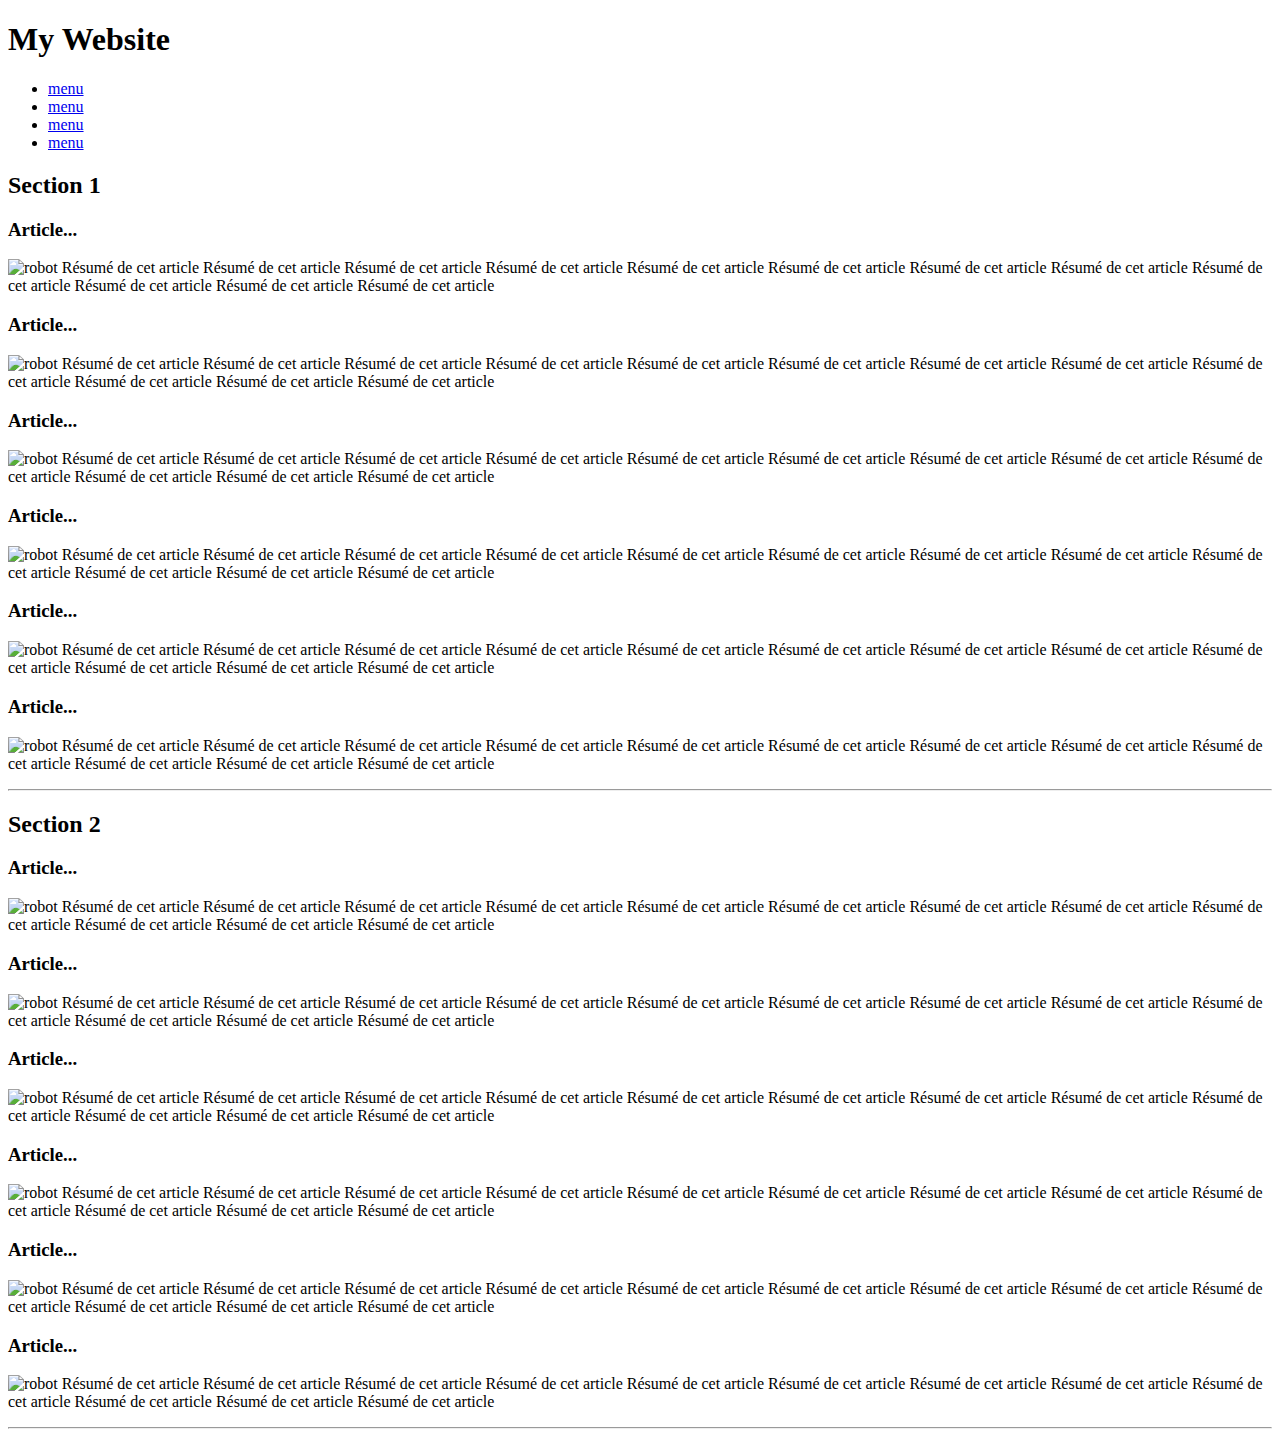
==== www/news.htm @ 4d04bbe4 "ok" ====
<!DOCTYPE html>
<html>
<head>
	<title>Balises sémantiques</title>

	<meta charset="UTF-8"/>
</head>

<body>

<div id="main">

<header>
    <h1>My Website</h1>
</header>
<nav>
    <ul>
        <li><a href="#">menu</a></li>
        <li><a href="#">menu</a></li>
        <li><a href="#">menu</a></li>
        <li><a href="#">menu</a></li>
    </ul>
</nav>
    <section>
        <header>
            <h2>Section 1</h2>
        </header>
        <article>
            <h3>Article...</h3>
            <p>
                <img src="/images/robot.jpg" alt="robot" />
                Résumé de cet article Résumé de cet article Résumé de cet article
                Résumé de cet article Résumé de cet article Résumé de cet article
                Résumé de cet article Résumé de cet article Résumé de cet article
                Résumé de cet article Résumé de cet article Résumé de cet article
            </p>
        </article>
        <article>
            <h3>Article...</h3>
            <p>
                <img src="/images/robot.jpg" alt="robot" />
                Résumé de cet article Résumé de cet article Résumé de cet article
                Résumé de cet article Résumé de cet article Résumé de cet article
                Résumé de cet article Résumé de cet article Résumé de cet article
                Résumé de cet article Résumé de cet article Résumé de cet article
            </p>
        </article>
        <article>
            <h3>Article...</h3>
            <p>
                <img src="/images/robot.jpg" alt="robot" />
                Résumé de cet article Résumé de cet article Résumé de cet article
                Résumé de cet article Résumé de cet article Résumé de cet article
                Résumé de cet article Résumé de cet article Résumé de cet article
                Résumé de cet article Résumé de cet article Résumé de cet article
            </p>
        </article>
        <article>
            <h3>Article...</h3>
            <p>
                <img src="/images/robot.jpg" alt="robot" />
                Résumé de cet article Résumé de cet article Résumé de cet article
                Résumé de cet article Résumé de cet article Résumé de cet article
                Résumé de cet article Résumé de cet article Résumé de cet article
                Résumé de cet article Résumé de cet article Résumé de cet article
            </p>
        </article>
        <article>
            <h3>Article...</h3>
            <p>
                <img src="/images/robot.jpg" alt="robot" />
                Résumé de cet article Résumé de cet article Résumé de cet article
                Résumé de cet article Résumé de cet article Résumé de cet article
                Résumé de cet article Résumé de cet article Résumé de cet article
                Résumé de cet article Résumé de cet article Résumé de cet article
            </p>
        </article>
        <article>
            <h3>Article...</h3>
            <p>
                <img src="/images/robot.jpg" alt="robot" />
                Résumé de cet article Résumé de cet article Résumé de cet article
                Résumé de cet article Résumé de cet article Résumé de cet article
                Résumé de cet article Résumé de cet article Résumé de cet article
                Résumé de cet article Résumé de cet article Résumé de cet article
            </p>
        </article>
        <footer><hr /></footer>
</section>


    <section>
        <header>
            <h2>Section 2</h2>
        </header>
        <article>
            <h3>Article...</h3>
            <p>
                <img src="/images/robot.jpg" alt="robot" />
                Résumé de cet article Résumé de cet article Résumé de cet article
                Résumé de cet article Résumé de cet article Résumé de cet article
                Résumé de cet article Résumé de cet article Résumé de cet article
                Résumé de cet article Résumé de cet article Résumé de cet article
            </p>
        </article>
        <article>
            <h3>Article...</h3>
            <p>
                <img src="/images/robot.jpg" alt="robot" />
                Résumé de cet article Résumé de cet article Résumé de cet article
                Résumé de cet article Résumé de cet article Résumé de cet article
                Résumé de cet article Résumé de cet article Résumé de cet article
                Résumé de cet article Résumé de cet article Résumé de cet article
            </p>
        </article>
        <article>
            <h3>Article...</h3>
            <p>
                <img src="/images/robot.jpg" alt="robot" />
                Résumé de cet article Résumé de cet article Résumé de cet article
                Résumé de cet article Résumé de cet article Résumé de cet article
                Résumé de cet article Résumé de cet article Résumé de cet article
                Résumé de cet article Résumé de cet article Résumé de cet article
            </p>
        </article>
        <article>
            <h3>Article...</h3>
            <p>
                <img src="/images/robot.jpg" alt="robot" />
                Résumé de cet article Résumé de cet article Résumé de cet article
                Résumé de cet article Résumé de cet article Résumé de cet article
                Résumé de cet article Résumé de cet article Résumé de cet article
                Résumé de cet article Résumé de cet article Résumé de cet article
            </p>
        </article>
        <article>
            <h3>Article...</h3>
            <p>
                <img src="/images/robot.jpg" alt="robot" />
                Résumé de cet article Résumé de cet article Résumé de cet article
                Résumé de cet article Résumé de cet article Résumé de cet article
                Résumé de cet article Résumé de cet article Résumé de cet article
                Résumé de cet article Résumé de cet article Résumé de cet article
            </p>
        </article>
        <article>
            <h3>Article...</h3>
            <p>
                <img src="/images/robot.jpg" alt="robot" />
                Résumé de cet article Résumé de cet article Résumé de cet article
                Résumé de cet article Résumé de cet article Résumé de cet article
                Résumé de cet article Résumé de cet article Résumé de cet article
                Résumé de cet article Résumé de cet article Résumé de cet article
            </p>
        </article>
        <footer><hr /></footer>
    </section>
<footer></footer>

</div>



</body>
</html>
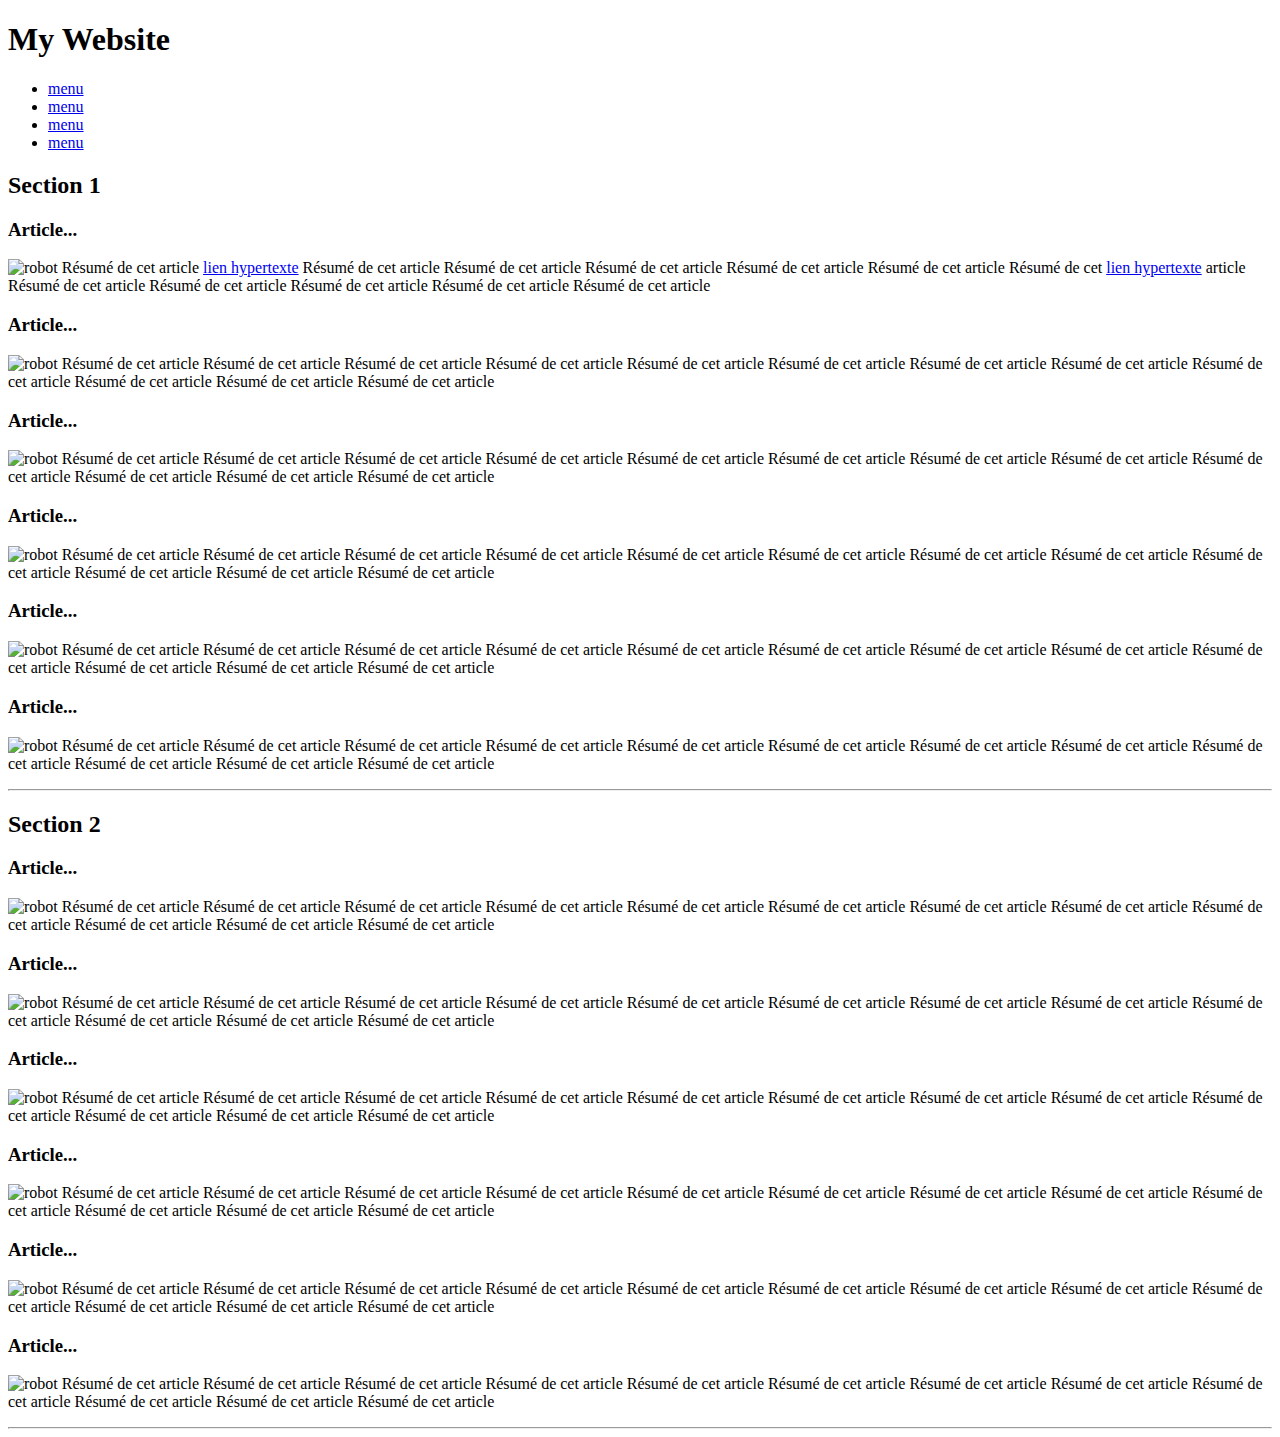
==== commit 921c9de6: "ok" ====
--- a/www/news.htm
+++ b/www/news.htm
@@ -2,15 +2,16 @@
 <html>
 <head>
 	<title>Balises sémantiques</title>
+	<meta charset="UTF-8"/>
 
-	<meta charset="UTF-8"/>
+	<link rel="stylesheet" type="text/css" href="/css/news.css"/>
 </head>
 
 <body>
 
 <div id="main">
 
-<header>
+<header id="entetePrincipal">
     <h1>My Website</h1>
 </header>
 <nav>
@@ -21,7 +22,7 @@
         <li><a href="#">menu</a></li>
     </ul>
 </nav>
-    <section>
+    <section id="section1">
         <header>
             <h2>Section 1</h2>
         </header>
@@ -29,15 +30,15 @@
             <h3>Article...</h3>
             <p>
                 <img src="/images/robot.jpg" alt="robot" />
+                Résumé de cet article <a class="reference" href="#">lien hypertexte</a> Résumé de cet article Résumé de cet article
                 Résumé de cet article Résumé de cet article Résumé de cet article
-                Résumé de cet article Résumé de cet article Résumé de cet article
-                Résumé de cet article Résumé de cet article Résumé de cet article
+                Résumé de cet <a class="reference" href="#">lien hypertexte</a> article Résumé de cet article Résumé de cet article
                 Résumé de cet article Résumé de cet article Résumé de cet article
             </p>
         </article>
         <article>
             <h3>Article...</h3>
-            <p>
+            <p class="reference">
                 <img src="/images/robot.jpg" alt="robot" />
                 Résumé de cet article Résumé de cet article Résumé de cet article
                 Résumé de cet article Résumé de cet article Résumé de cet article
@@ -89,7 +90,7 @@
 </section>
 
 
-    <section>
+    <section id="section2">
         <header>
             <h2>Section 2</h2>
         </header>
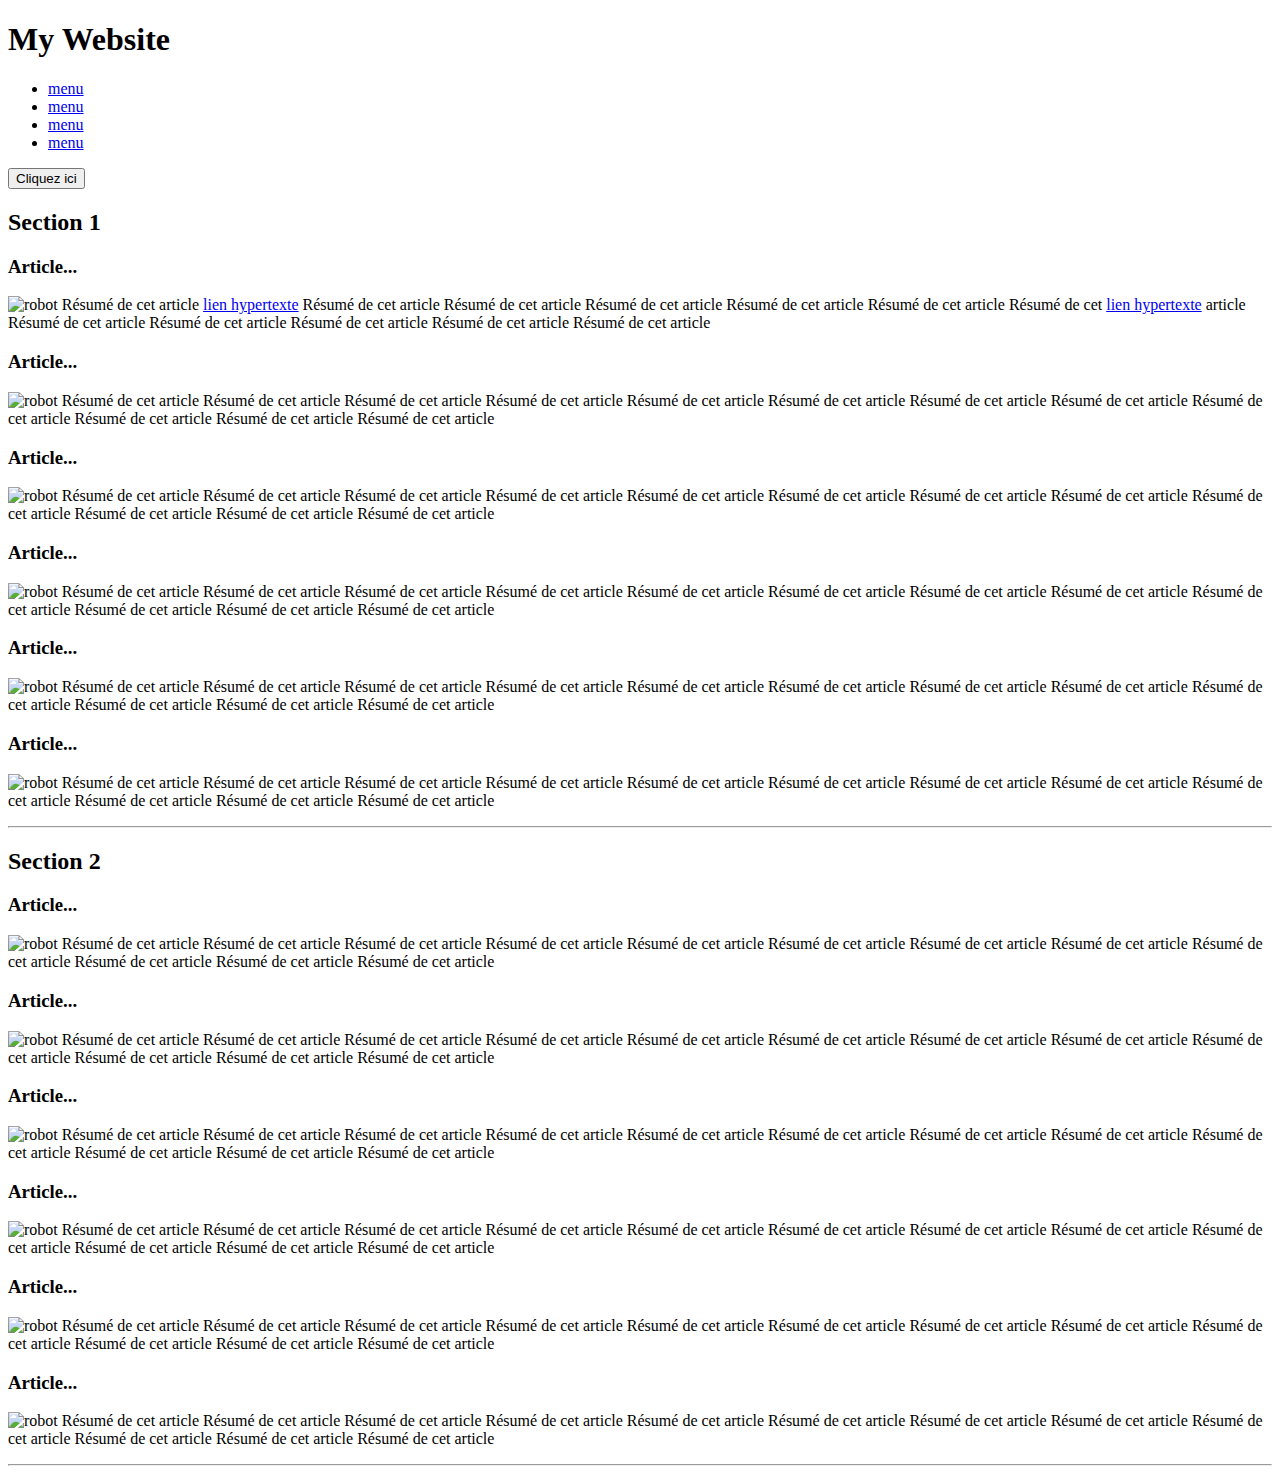
==== commit 48fbb501: "ok" ====
--- a/www/news.htm
+++ b/www/news.htm
@@ -3,14 +3,11 @@
 <head>
 	<title>Balises sémantiques</title>
 	<meta charset="UTF-8"/>
-
 	<link rel="stylesheet" type="text/css" href="/css/news.css"/>
+	<link rel="stylesheet" type="text/css" href="/css/popup.css"/>
 </head>
-
 <body>
-
 <div id="main">
-
 <header id="entetePrincipal">
     <h1>My Website</h1>
 </header>
@@ -21,6 +18,8 @@
         <li><a href="#">menu</a></li>
         <li><a href="#">menu</a></li>
     </ul>
+	
+	<button id="btnOk">Cliquez ici</button>
 </nav>
     <section id="section1">
         <header>
@@ -160,7 +159,16 @@
 
 </div>
 
+	<script type="application/javascript" src="/js/popup.js"></script>
 
+	<script>
+	
+	
+		document.getElementById("btnOk").addEventListener("click", function(){ 
+			popup("Ceci est un message");
+		});
+	
+	</script>
 
 </body>
 </html>